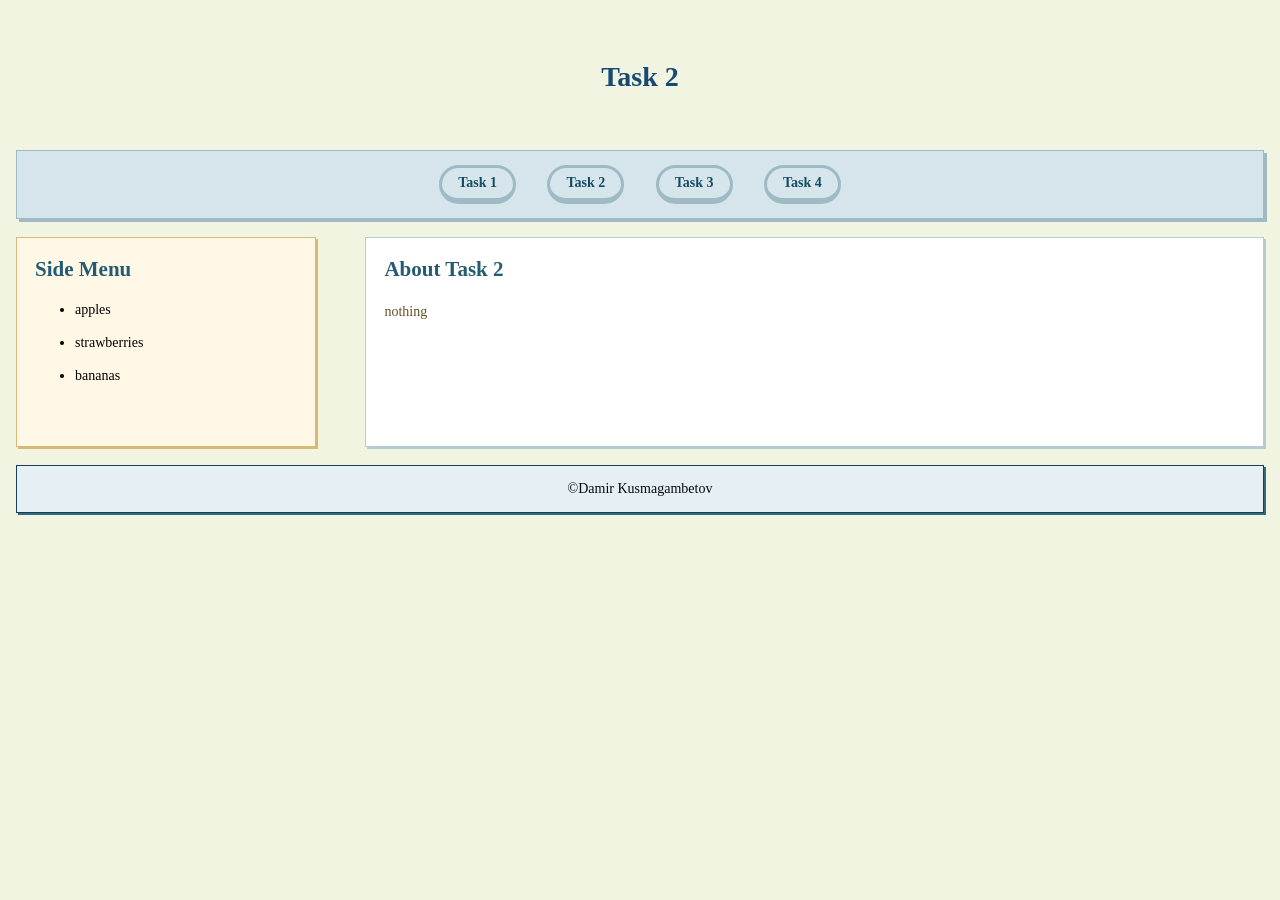
==== task2.html @ 0f137d9a "Added 2 task requirements" ====
<!DOCTYPE html>
<html lang="en">
<head>
    <meta charset="UTF-8">
    <meta name="viewport" content="width=device-width, initial-scale=1.0">
    <title>Task 2 - Simple Layout</title>
    <link rel="stylesheet" href="styles.css">
</head>
<body class="task2-page">
    <header class="site-header">
        <h1>Task 2</h1>
    </header>
    <nav class="navigation">
        <a href="index.html">Task 1</a>
        <a href="task2.html">Task 2</a>
        <a href="task3.html">Task 3</a>
        <a href="task4.html">Task 4</a>
    </nav>
    <div class="columns">
        <div class="side-menu">
            <h2>Side Menu</h2>
            <ul>
                <li>apples</li>
                <li>strawberries</li>
                <li>bananas</li>
            </ul>
        </div>
        <aside class="main-content">
            <h2>About Task 2</h2>
            <p>nothing</p>
        </aside>
        <div class="clear-fix"></div>
    </div>
    <footer class="site-footer">
        <p>&copy;Damir Kusmagambetov</p>
    </footer>
</body>
</html>
---- styles.css ----
body {
    margin: 0;
    padding: 16px;
    background-color: #f1f4e1;
    font-family: Georgia, "Times New Roman", serif;
    font-size: 14px;
    line-height: 1.3;
}
p {
    color: #675028;
}
h1 {
    color: #174a70;
    text-align: center;
}
#title2 {
    color: #174a70;
    text-align: center;
}
.list {
    padding: 16px 40px;
    border: 2px solid #b8cbd8;
    background-color: #dcecf2;
}
img {
    display: block;
    height: auto;
    border: 4px solid #2f6690;
    border-radius: 50px;
}
a {
    margin-right: 18px;
    color: #b6532f;
    font-weight: bold;
}
a:hover {
    color: #174a70;
    text-decoration: underline;
}
.profile-card .profile-content, .profile-card img{
    display: inline-block;
    vertical-align: top;
}
.profile-card .profile-content {
    padding-left: 24px;
}
.profile-card {
    max-width: 1000px;
    padding: 24px;
    border: 2px solid #b8cbd8;
    border-radius: 16px;
    background-color: #ffffff;
}
.profile-card img {
    width: 150px;
    max-width: 100%;
    height: 150px;
    object-fit: cover;
    border: 4px solid #2f6690;
    border-radius: 50%;
}
.profile-content h1 {
    color: #174a70;
}
.profile-group {
    color: #b6532f;
}
/*Task 2 */
.task2-page {
    margin: 0;
    padding: 16px;
    background-color: #f1f4e1;
    font-family: Georgia, "Times New Roman", serif;
    font-size: 14px;
    line-height: 1.3;
    min-width: 600px;
}
.site-header {
    padding: 24px;
}
.navigation {
    margin-top: 12px;
    padding: 14px;
    background-color: #d6e5eb;
    border: 1px solid #9dbac5;
    box-shadow: 3px 3px 0 #9dbac5;
    text-align: center;
}
.navigation a {
    border: 3px solid #9dbac5;
    border-radius: 67px;
    border-bottom-width: 6px;
    display: inline-block;
    margin: 0 14px;
    color: #164c63;
    font-weight: bold;
    text-decoration: none;
    padding: 6px 16px;
}
.navigation a:hover {
    color: #4e3289;
    text-decoration: underline;
}
.columns {
    margin-top: 18px;
}
.side-menu {
    float: left;
    width: 24%;
    padding: 18px;
    box-sizing: border-box;
    background-color: #fff8e7;
    border: 1px solid #d8b978;
    box-shadow: 2px 2px 0 #d8b978;
}
.side-menu h2,
.main-content h2 {
    margin-top: 0;
    color: #245b73;
}
.side-menu, .main-content {
    min-height: 210px;
}
.side-menu li {
    margin-bottom: 15px;
}
.side-menu a {
    color: #9b432f;
}
.main-content {
    float: right;
    width: 72%;
    padding: 18px;
    box-sizing: border-box;
    background-color: white;
    border: 1px solid #b7cbd3;
    box-shadow: 2px 2px 0 #b7cbd3;
}
.main-content p {
    max-width: 700px;
    line-height: 1.6;
}
.clear-fix {
    clear: both;
}
.site-footer {
    clear: both;
    margin-top: 18px;
    padding: 14px;
    background-color: #e6eff3;
    text-align: center;
    border: 1px solid #164154;
    box-shadow: 2px 2px 0 #36677c;
}
.site-footer p {
    margin: 0;
    color: #020b0f;
}

/*Task 3 */
.task3-page {
    margin: 0;
    padding: 16px;
    background-color: #f1f4e1;
    font-family: Georgia, "Times New Roman", serif;
    font-size: 14px;
    line-height: 1.3;
}
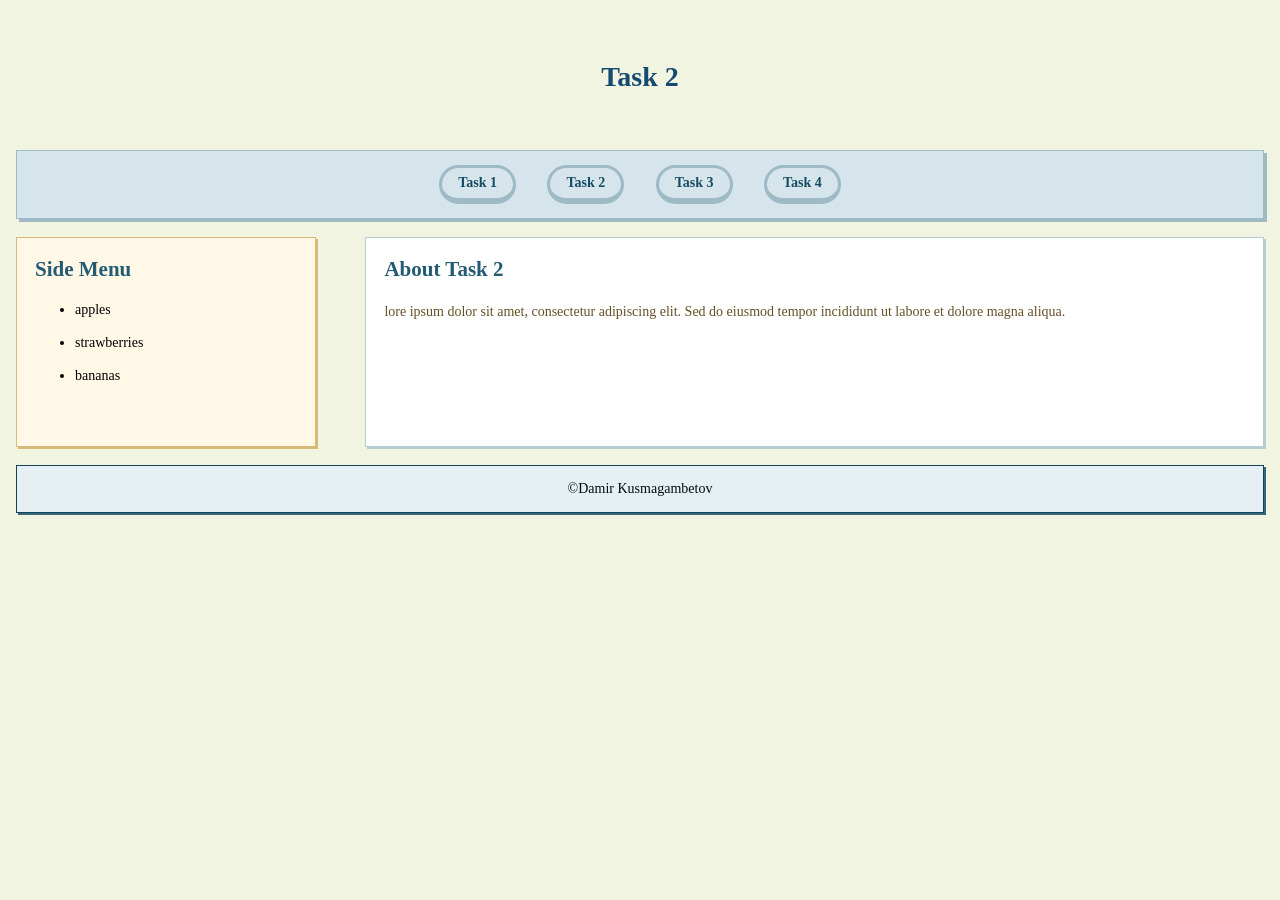
==== commit 9247308e: "Added 4 task requirements" ====
--- a/task2.html
+++ b/task2.html
@@ -27,7 +27,7 @@
         </div>
         <aside class="main-content">
             <h2>About Task 2</h2>
-            <p>nothing</p>
+            <p>lore ipsum dolor sit amet, consectetur adipiscing elit. Sed do eiusmod tempor incididunt ut labore et dolore magna aliqua.</p>
         </aside>
         <div class="clear-fix"></div>
     </div>
--- a/styles.css
+++ b/styles.css
@@ -166,4 +166,131 @@
     font-size: 14px;
     line-height: 1.3;
 }
+.tribute-card {
+    max-width: 1100px;
+    margin: 24px auto;
+    padding: 28px;
+    background-color: #ffffff;
+    border: 1px solid #b8cbd8;
+    box-shadow: 4px 4px 0 #b8cbd8;
+}
+.tribute-image {
+    display: inline-block;
+    width: 280px;
+    max-width: 100%;
+    margin: 0 28px 20px 0;
+    vertical-align: top;
+    border: 4px solid #2f6690;
+    border-radius: 18px;
+    box-shadow: 4px 4px 0 #9dbac5;
+}
+.tribute-content {
+    display: inline-block;
+    width: 62%;
+    max-width: 620px;
+    vertical-align: top;
+}
+.tribute-content h1 {
+    margin-top: 0;
+    color: #174a70;
+    text-align: left;
+}
+.tribute-content h2 {
+    color: #245b73;
+}
+.tribute-content li {
+    margin-bottom: 8px;
+}
+.learn-more {
+    display: inline-block;
+    margin-top: 12px;
+    padding: 7px 7px;
+    background-color: #008000;
+    color: #ffffff;
+    text-decoration: none;
+    border: 2px solid #008000;
+    border-radius: 6px;
+}
+.learn-more:hover {
+    background-color: #174a70;
+    color: #ffffff;
+    text-decoration: none;
+}
 
+/*Task 4 */
+.task4-table {
+    width: 100%;
+    margin: 16px 0 28px;
+    border-collapse: collapse;
+    background-color: #ffffff;
+}
+.task4-table caption {
+    margin-bottom: 8px;
+    color: #174a70;
+    font-size: 18px;
+    font-weight: bold;
+}
+.task4-table th,
+.task4-table td {
+    padding: 10px;
+    border: 1px solid #9dbac5;
+    text-align: left;
+}
+.task4-table th {
+    background-color: #d6e5eb;
+    color: #164c63;
+}
+.task4-table tbody tr:nth-child(even) {
+    background-color: #f1f4e1;
+}
+.task4-table .highlight-row {
+    background-color: #54ba68;
+    font-weight: bold;
+}
+.task4-form {
+    max-width: 520px;
+    margin: 16px auto;
+    padding: 20px;
+    background-color: #f8fbfc;
+    border: 1px solid #b7cbd3;
+    box-shadow: 3px 3px 0 #b7cbd3;
+}
+.task4-form label,
+.task4-label {
+    display: block;
+    margin: 12px 0 5px;
+    color: #245b73;
+    font-weight: bold;
+}
+.task4-form input[type="text"],
+.task4-form input[type="email"],
+.task4-form select,
+.task4-form textarea {
+    width: 100%;
+    box-sizing: border-box;
+    padding: 8px;
+    border: 1px solid #9dbac5;
+    font: inherit;
+}
+.task4-form .task4-radio {
+    display: inline-block;
+    margin: 0 18px 8px 0;
+    font-weight: normal;
+}
+.task4-form .task4-radio input {
+    margin-right: 5px;
+}
+.task4-form button {
+    margin-top: 14px;
+    padding: 9px 18px;
+    border: 1px solid #008000;
+    background-color: #008000;
+    color: #ffffff;
+    font: inherit;
+    font-weight: bold;
+    cursor: pointer;
+}
+.task4-form button:hover {
+    background-color: #174a70;
+}
+
